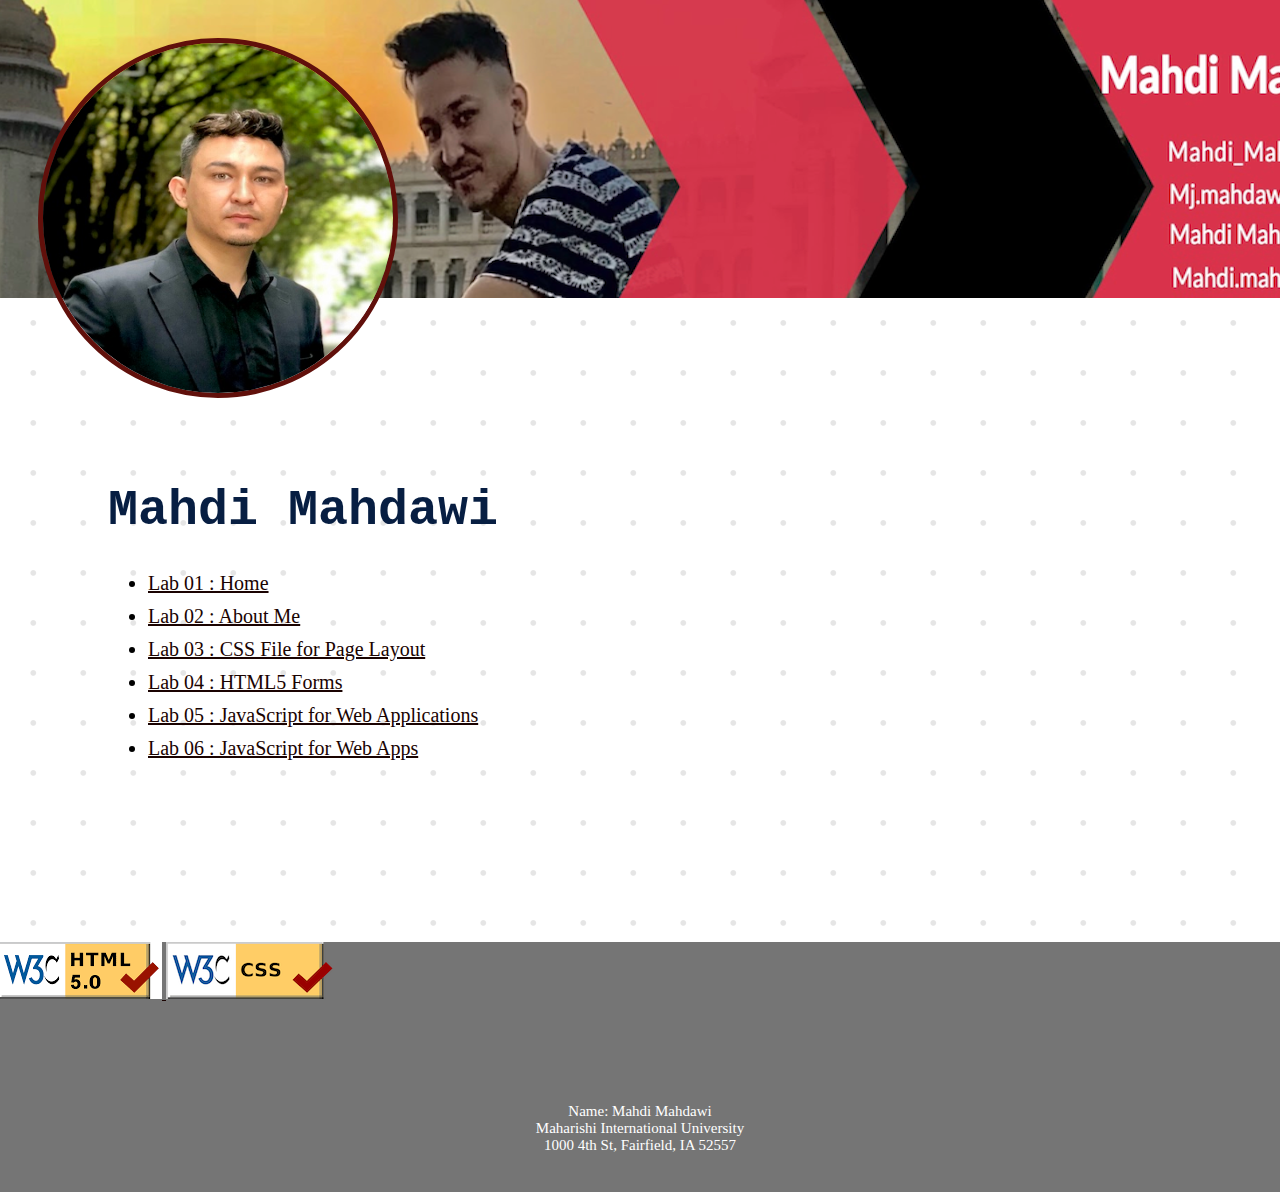
==== index.html @ 42ba8f7c "alignments are set" ====
<!DOCTYPE html>
<html>
    <head>
        <meta charset="utf-8">
	    <meta name="description" content="Profile Page">
	    <meta name="viewport" content="width=device-width, initial-scale=1.0">
	    <link rel="stylesheet" type="image/png" href="foo.png">
        <link rel="stylesheet"type="text/css"  href="styles.css">
        <title>Home</title>
    </head>
    <body >
        <header> <img class="profile" src="images/MahdiPhoto.jpg" alt="Mahdi's Photo"></header>
        <div class="main-container">
            <h1>Mahdi Mahdawi</h1>
            
            <ul>
                <li><a href="#">Lab 01 : Home </a></li>
                <li><a href="aboutme.html">Lab 02 : About Me</a></li>
                <li><a href="#">Lab 03 : CSS File for Page Layout</a></li>
                <li><a href="#">Lab 04 : HTML5 Forms</a></li>
                <li><a href="#">Lab 05 : JavaScript for Web Applications</a></li>
                <li><a href="#">Lab 06 : JavaScript for Web Apps</a></li>

            </ul>
        </div>
        
        <footer class="footer">		
            <p>
                <a href="https://validator.w3.org/nu/?doc=https%3A%2F%2Fmahdi-mahdawi.github.io%2FWeb-Application-Programming---MIU%2F">
                    <img  src="images/HTML-checker.png" alt="Validation's Photo">
                </a>
                <a href="https://validator.w3.org/nu/?doc=https%3A%2F%2Fmahdi-mahdawi.github.io%2FWeb-Application-Programming---MIU%2F">
                    <img src="images/css_checker.png" alt="Validation's Photo">
                </a>
            </p>
       	
		    <p class="info">
                Name: Mahdi Mahdawi<br/>
			    Maharishi International University<br/>
			    1000 4th St, Fairfield, IA 52557<br/>
            </p>
        </footer>
    </body>
</html>
---- styles.css ----
body{
	overflow-x: hidden;
	
	
	
}
img.profile{
	border-top-left-radius: 50%;
	border-top-right-radius: 50%;
	border-bottom-left-radius: 50%;
	border-bottom-right-radius: 50%;
	height: 350px;
	margin-top: 40px;
	margin-left: 40px;
	border: 5px solid #61100b;
}
img.content{
	border-top-left-radius: 50%;
	border-top-right-radius: 50%;
	border-bottom-left-radius: 50%;
	border-bottom-right-radius: 50%;
	height: 420px;
	border: 5px solid #61100b;
}
img.profile:hover{
	border: 10px solid #61100b;
}
img.content:hover{
	border: 10px solid #61100b;
}
header{
	background-image: url("images/Background.jpeg");
	background-color: #cccccc;
	margin-left: -10px;
	margin-right: -10px;
	margin-top: -10px;
	height: 300px;
}
/* img{
    align-items: center;
    width: 500px;
    height: 500px;
    text-align: center;
} */
.main-container{
	padding-top: 150px;
	padding-left: 100px;
	background-image: url("/images/dot1.png");
	background-repeat: repeat;
	background-size: all;
	padding-bottom: 150px;

}
h1{
	color: #071e42;
	font-family: monospace;
	font-size: 50px;
}
h2{
	color: #071e07;
	font-family: monospace;
	font-size: 30px;
}
h3{
	color: #071e07;
	font-family: monospace;
	font-size: 20px;
}


li{
	font-family: "Comic Sans MS";
	font-size: 20px;
	margin-bottom: 10px;
}
span{
	font-family: "Bradley Hand";
	font-size: 20px;
	margin-bottom: 10px;
}

a{
	font-style:normal;
	font-weight: 400;
	color: #1a0301;
}
a:hover{
	color: #a31f14;
}

footer.footer{
	background-color: #757575;
	height: 250px;
	margin-right: -10px;
	margin-left: -10px;
	margin-bottom: -10px;
	
}
p.info{
	text-align: center;
	font-size: 15px;
	color: #fff;
	margin-top: 100px;

}


.column {
  /* float: left; */
  width: 50%;
  padding: 5px;
}


.row::after {
  content: "";
  clear: both;
  display: table;
}
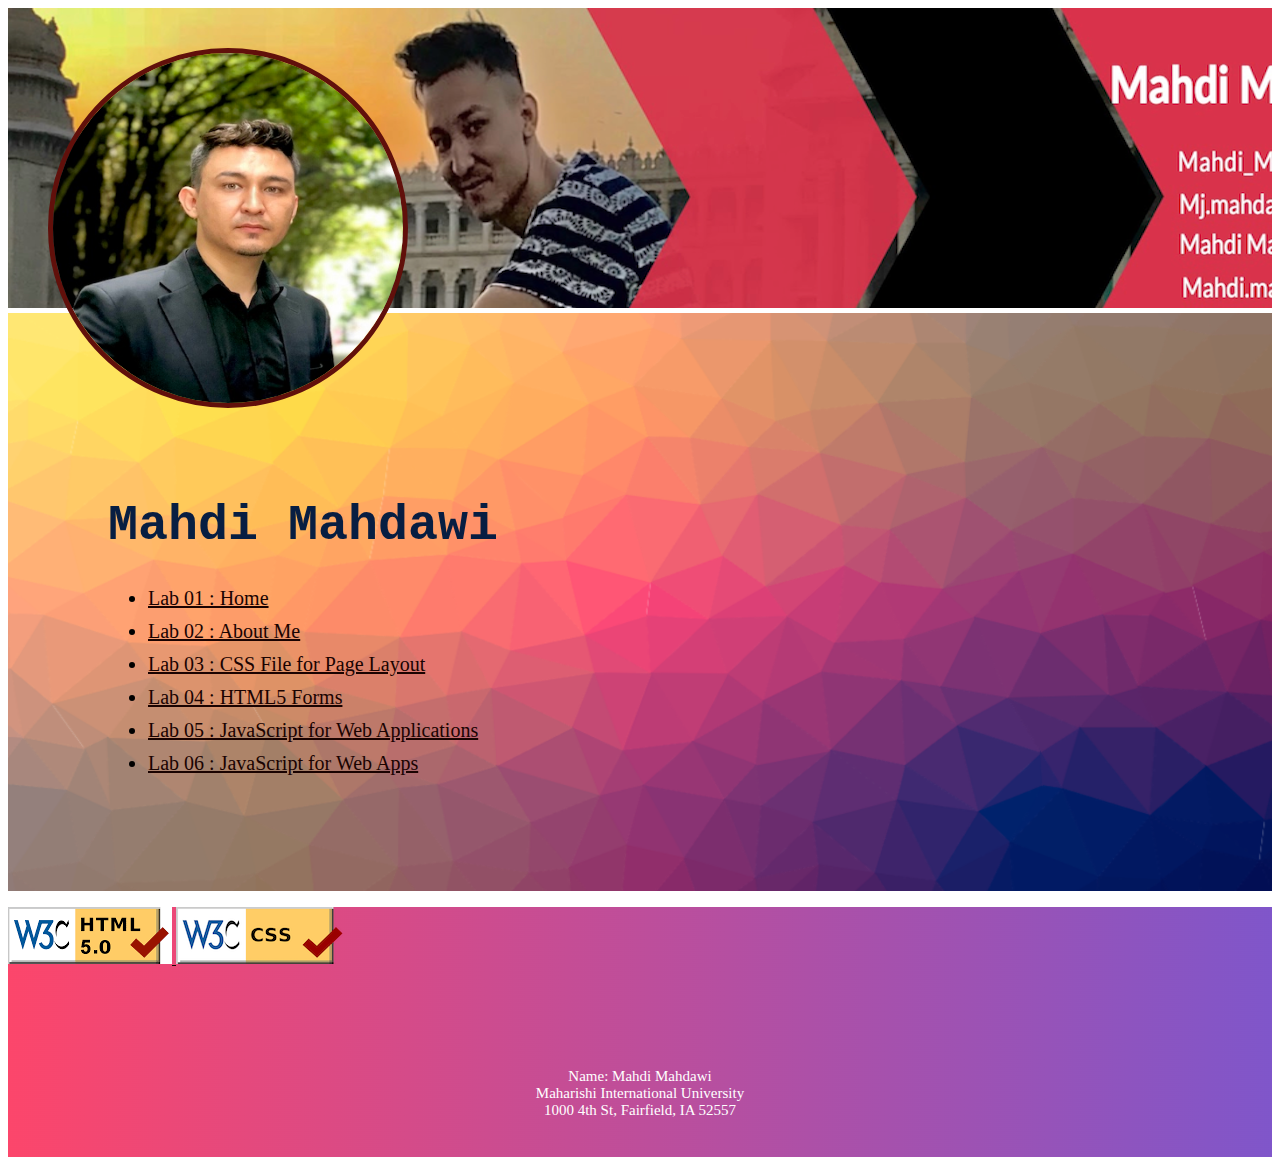
==== commit 7b2db8a1: "css validator updated" ====
--- a/index.html
+++ b/index.html
@@ -5,7 +5,7 @@
 	    <meta name="description" content="Profile Page">
 	    <meta name="viewport" content="width=device-width, initial-scale=1.0">
 	    <link rel="stylesheet" type="image/png" href="foo.png">
-        <link rel="stylesheet"type="text/css"  href="styles.css">
+        <link rel="stylesheet" type="text/css"  href="styles.css">
         <title>Home</title>
     </head>
     <body >
@@ -27,10 +27,10 @@
         <footer class="footer">		
             <p>
                 <a href="https://validator.w3.org/nu/?doc=https%3A%2F%2Fmahdi-mahdawi.github.io%2FWeb-Application-Programming---MIU%2F">
-                    <img  src="images/HTML-checker.png" alt="Validation's Photo">
+                    <img  src="images/HTML-checker.png" alt="HTML Validation's Photo">
                 </a>
-                <a href="https://validator.w3.org/nu/?doc=https%3A%2F%2Fmahdi-mahdawi.github.io%2FWeb-Application-Programming---MIU%2F">
-                    <img src="images/css_checker.png" alt="Validation's Photo">
+                <a href="http://jigsaw.w3.org/css-validator/validator?uri=https%3A%2F%2Fmahdi-mahdawi.github.io%2FWeb-Application-Programming---MIU%2F&profile=css3svg&usermedium=all&warning=1&vextwarning=&lang=en">
+                    <img src="images/css_checker.png" alt="CSS Validation's Photo">
                 </a>
             </p>
        	
--- a/styles.css
+++ b/styles.css
@@ -32,10 +32,12 @@
 header{
 	background-image: url("images/Background.jpeg");
 	background-color: #cccccc;
-	margin-left: -10px;
-	margin-right: -10px;
-	margin-top: -10px;
+	margin-left: 0px;
+	margin-right: 0px;
+	margin-top: 0px;
+	margin-bottom: 5px;
 	height: 300px;
+	
 }
 /* img{
     align-items: center;
@@ -46,10 +48,11 @@
 .main-container{
 	padding-top: 150px;
 	padding-left: 100px;
-	background-image: url("/images/dot1.png");
-	background-repeat: repeat;
-	background-size: all;
-	padding-bottom: 150px;
+	background-image: url("images/bodyBackground.png");
+	background-repeat:round;
+  	background-size: 2560px 1440px;
+	padding-bottom: 100px;
+	padding-right: 100px;
 
 }
 h1{
@@ -90,11 +93,13 @@
 }
 
 footer.footer{
-	background-color: #757575;
+	background-color: #f36e6e;
+	background-image: url("images/footerBackground.png");
 	height: 250px;
-	margin-right: -10px;
-	margin-left: -10px;
-	margin-bottom: -10px;
+	margin-right: 0px;
+	margin-left: 0px;
+	margin-bottom: 0px;
+	margin-top: 0px;
 	
 }
 p.info{
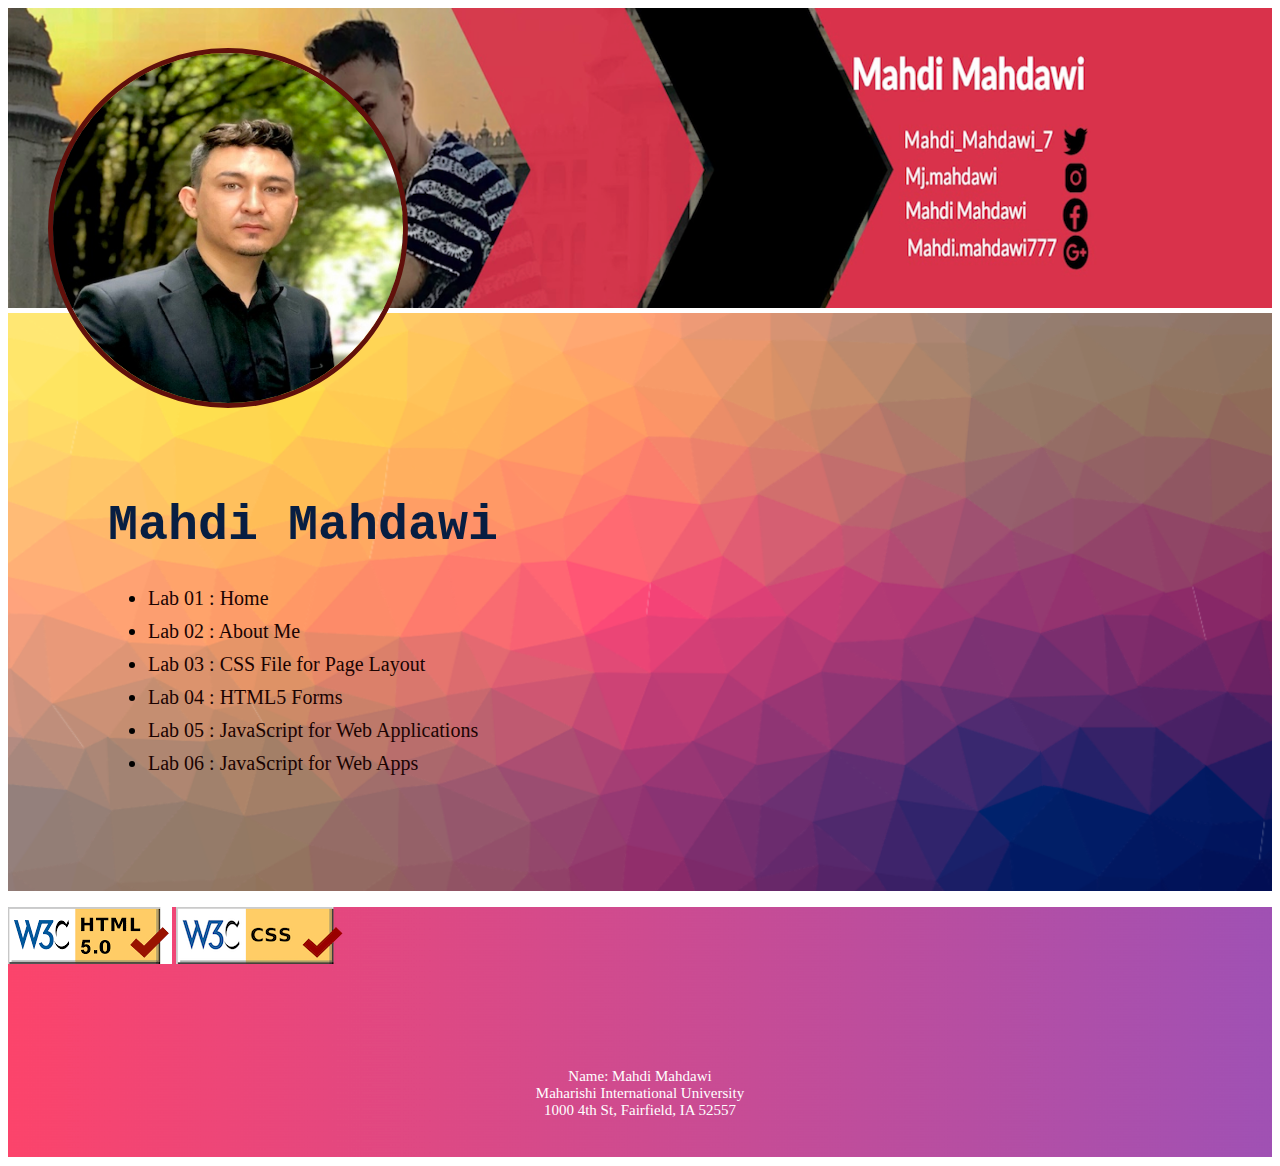
==== commit e8e69be4: "Maringue_Cafe folder added" ====
--- a/index.html
+++ b/index.html
@@ -1,5 +1,5 @@
 <!DOCTYPE html>
-<html>
+<html lang="en">
     <head>
         <meta charset="utf-8">
 	    <meta name="description" content="Profile Page">
@@ -16,7 +16,7 @@
             <ul>
                 <li><a href="#">Lab 01 : Home </a></li>
                 <li><a href="aboutme.html">Lab 02 : About Me</a></li>
-                <li><a href="#">Lab 03 : CSS File for Page Layout</a></li>
+                <li><a href="./Meringue_Cafe/cafe.html">Lab 03 : CSS File for Page Layout</a></li>
                 <li><a href="#">Lab 04 : HTML5 Forms</a></li>
                 <li><a href="#">Lab 05 : JavaScript for Web Applications</a></li>
                 <li><a href="#">Lab 06 : JavaScript for Web Apps</a></li>
--- a/styles.css
+++ b/styles.css
@@ -30,13 +30,14 @@
 	border: 10px solid #61100b;
 }
 header{
-	background-image: url("images/Background.jpeg");
+	background-image: url("images/headerBackground.jpeg");
 	background-color: #cccccc;
 	margin-left: 0px;
 	margin-right: 0px;
 	margin-top: 0px;
 	margin-bottom: 5px;
 	height: 300px;
+	background-repeat:round;
 	
 }
 /* img{
@@ -50,7 +51,7 @@
 	padding-left: 100px;
 	background-image: url("images/bodyBackground.png");
 	background-repeat:round;
-  	background-size: 2560px 1440px;
+  	background-size: 2560px 2560px;
 	padding-bottom: 100px;
 	padding-right: 100px;
 
@@ -70,7 +71,15 @@
 	font-family: monospace;
 	font-size: 20px;
 }
-
+ol {
+    transform: rotate(180deg);
+}
+ol > li {
+    transform: rotate(-180deg);
+	font-family: "Comic Sans MS";
+	font-size: 20px;
+	margin-bottom: 10px;
+}
 
 li{
 	font-family: "Comic Sans MS";
@@ -79,8 +88,11 @@
 }
 span{
 	font-family: "Bradley Hand";
-	font-size: 20px;
 	margin-bottom: 10px;
+	float: left;
+	line-height: 85%;
+	width: .7em;
+	font-size: 150%;	  
 }
 
 a{
@@ -90,6 +102,19 @@
 }
 a:hover{
 	color: #a31f14;
+	text-decoration:underline;
+}
+a:link { 
+	text-decoration: none; 
+}
+
+
+a:visited { 
+	text-decoration:#f36e6e; 
+}
+
+a:active { 
+	text-decoration:underline; 
 }
 
 footer.footer{
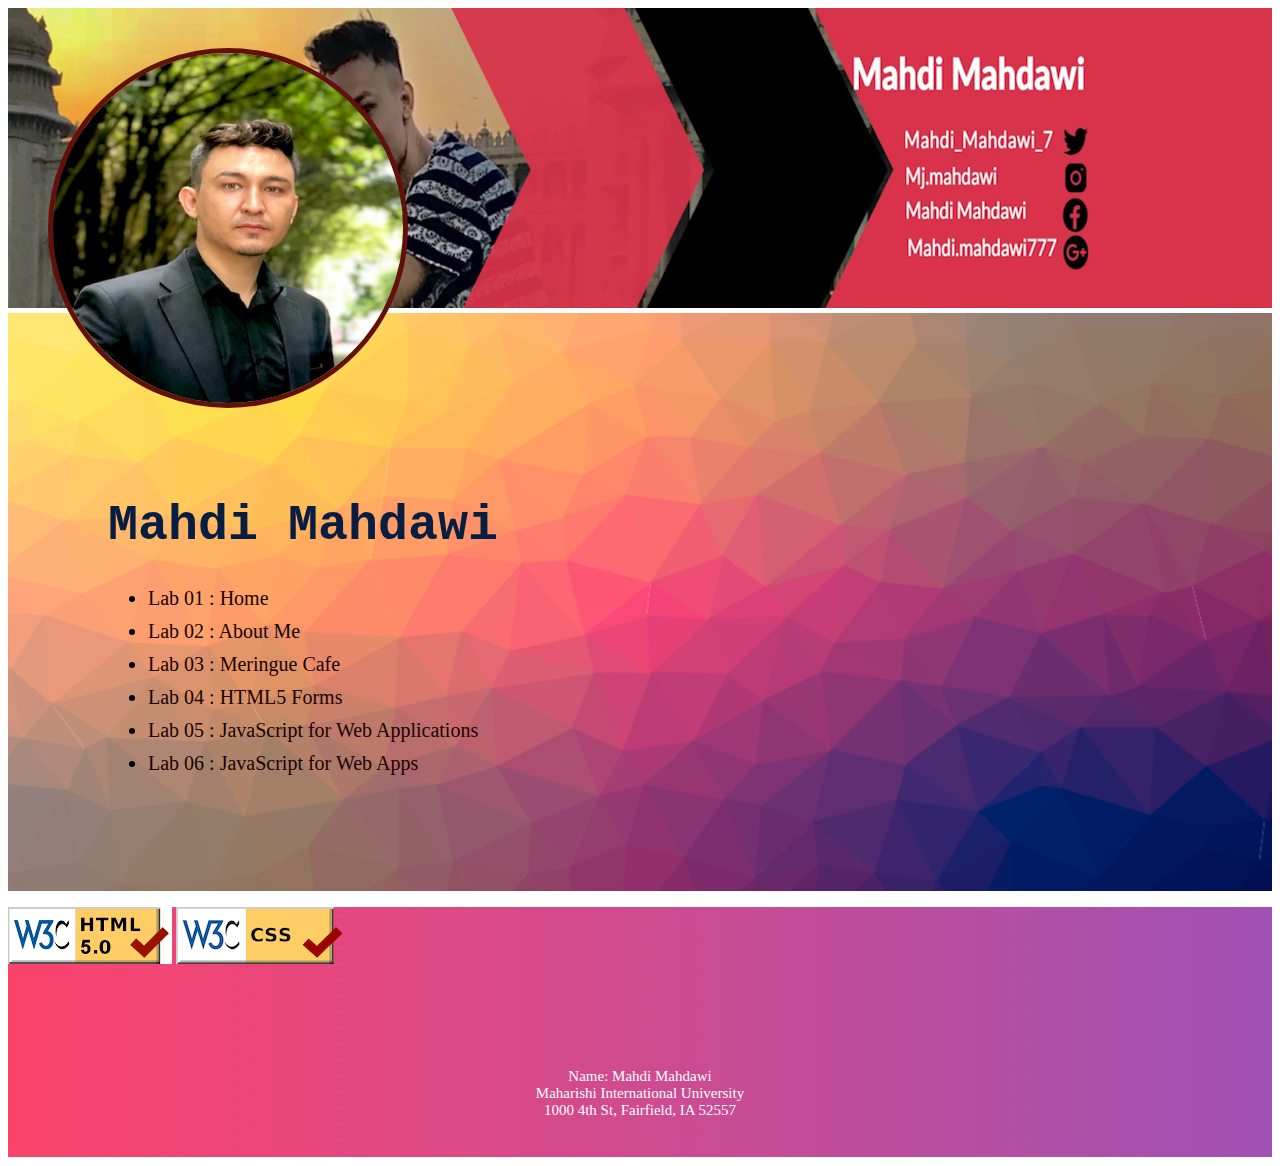
==== commit 3c7a752f: "design update" ====
--- a/index.html
+++ b/index.html
@@ -16,7 +16,7 @@
             <ul>
                 <li><a href="#">Lab 01 : Home </a></li>
                 <li><a href="aboutme.html">Lab 02 : About Me</a></li>
-                <li><a href="./Meringue_Cafe/cafe.html">Lab 03 : CSS File for Page Layout</a></li>
+                <li><a href="./Meringue_Cafe/cafe.html">Lab 03 : Meringue Cafe</a></li>
                 <li><a href="#">Lab 04 : HTML5 Forms</a></li>
                 <li><a href="#">Lab 05 : JavaScript for Web Applications</a></li>
                 <li><a href="#">Lab 06 : JavaScript for Web Apps</a></li>
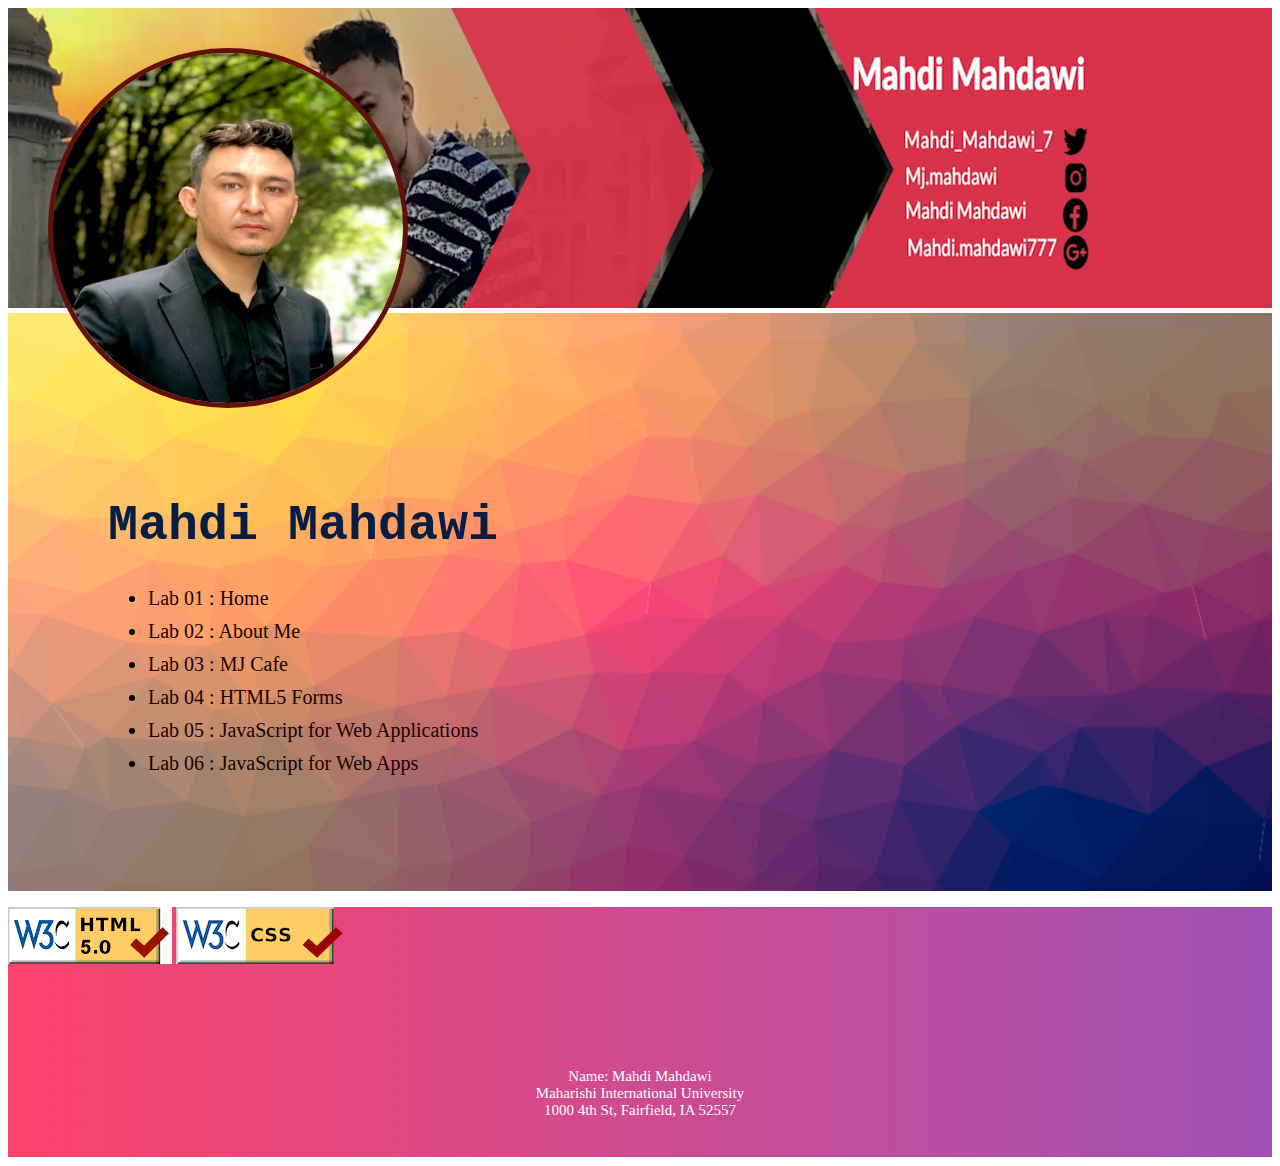
==== commit 09c1c366: "index.html updated" ====
--- a/index.html
+++ b/index.html
@@ -16,7 +16,7 @@
             <ul>
                 <li><a href="#">Lab 01 : Home </a></li>
                 <li><a href="aboutme.html">Lab 02 : About Me</a></li>
-                <li><a href="./Meringue_Cafe/cafe.html">Lab 03 : Meringue Cafe</a></li>
+                <li><a href="./Mj_Cafe/cafe.html">Lab 03 : MJ Cafe</a></li>
                 <li><a href="#">Lab 04 : HTML5 Forms</a></li>
                 <li><a href="#">Lab 05 : JavaScript for Web Applications</a></li>
                 <li><a href="#">Lab 06 : JavaScript for Web Apps</a></li>
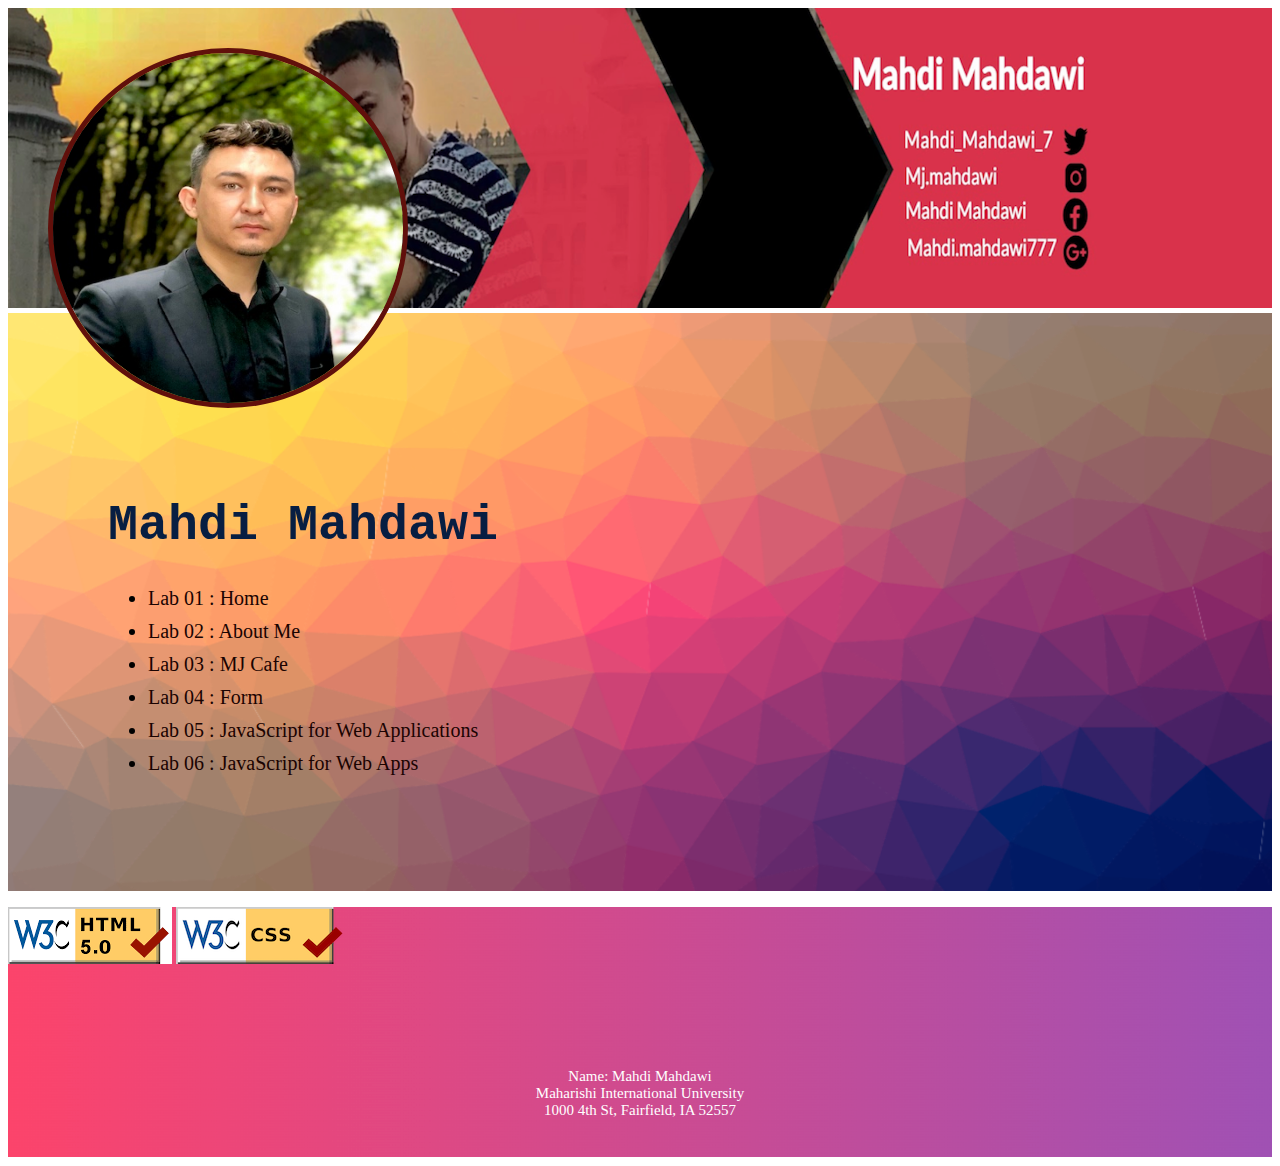
==== commit 5fca2ed3: "form.html added" ====
--- a/index.html
+++ b/index.html
@@ -17,7 +17,7 @@
                 <li><a href="#">Lab 01 : Home </a></li>
                 <li><a href="aboutme.html">Lab 02 : About Me</a></li>
                 <li><a href="./Mj_Cafe/cafe.html">Lab 03 : MJ Cafe</a></li>
-                <li><a href="#">Lab 04 : HTML5 Forms</a></li>
+                <li><a href="./Form/form.html">Lab 04 : Form</a></li>
                 <li><a href="#">Lab 05 : JavaScript for Web Applications</a></li>
                 <li><a href="#">Lab 06 : JavaScript for Web Apps</a></li>
 
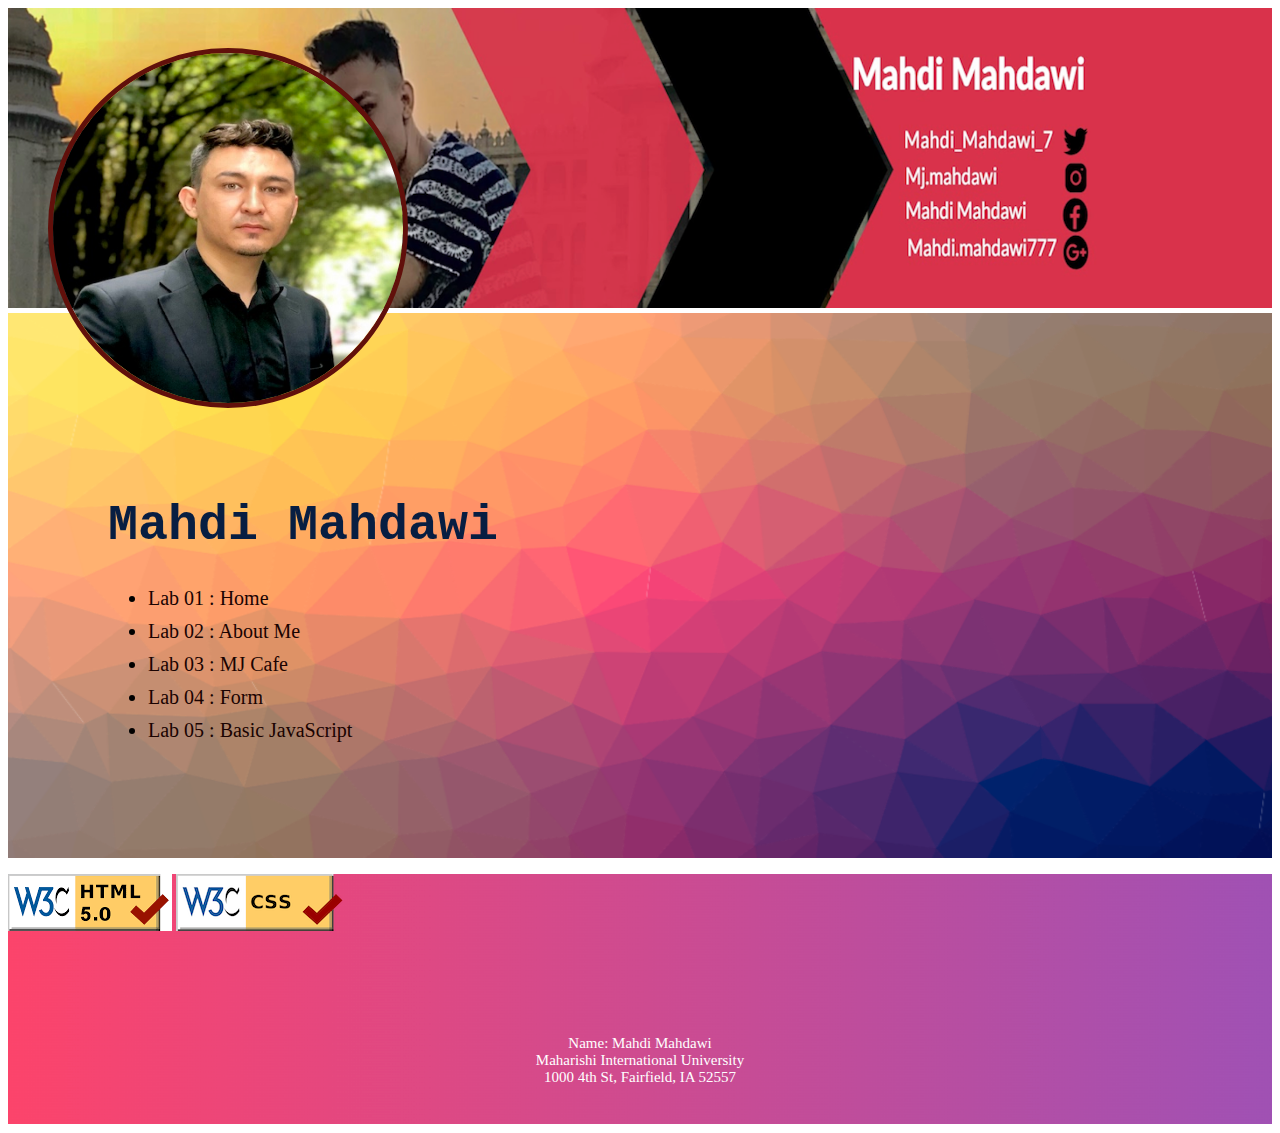
==== commit e1b190a1: "basicJS.html is added" ====
--- a/index.html
+++ b/index.html
@@ -6,6 +6,7 @@
 	    <meta name="viewport" content="width=device-width, initial-scale=1.0">
 	    <link rel="stylesheet" type="image/png" href="foo.png">
         <link rel="stylesheet" type="text/css"  href="styles.css">
+        <link rel="icon" type="image/jpeg" href="./images/home.jpeg">
         <title>Home</title>
     </head>
     <body >
@@ -18,9 +19,7 @@
                 <li><a href="aboutme.html">Lab 02 : About Me</a></li>
                 <li><a href="./Mj_Cafe/cafe.html">Lab 03 : MJ Cafe</a></li>
                 <li><a href="./Form/form.html">Lab 04 : Form</a></li>
-                <li><a href="#">Lab 05 : JavaScript for Web Applications</a></li>
-                <li><a href="#">Lab 06 : JavaScript for Web Apps</a></li>
-
+                <li><a href="./BasicJavaScript/basicJS.html">Lab 05 : Basic JavaScript</a></li>
             </ul>
         </div>
         
--- a/styles.css
+++ b/styles.css
@@ -68,6 +68,11 @@
 }
 h3{
 	color: #071e07;
+	font-family: monospace;
+	font-size: 20px;
+}
+h4{
+	color: #15c015;
 	font-family: monospace;
 	font-size: 20px;
 }
